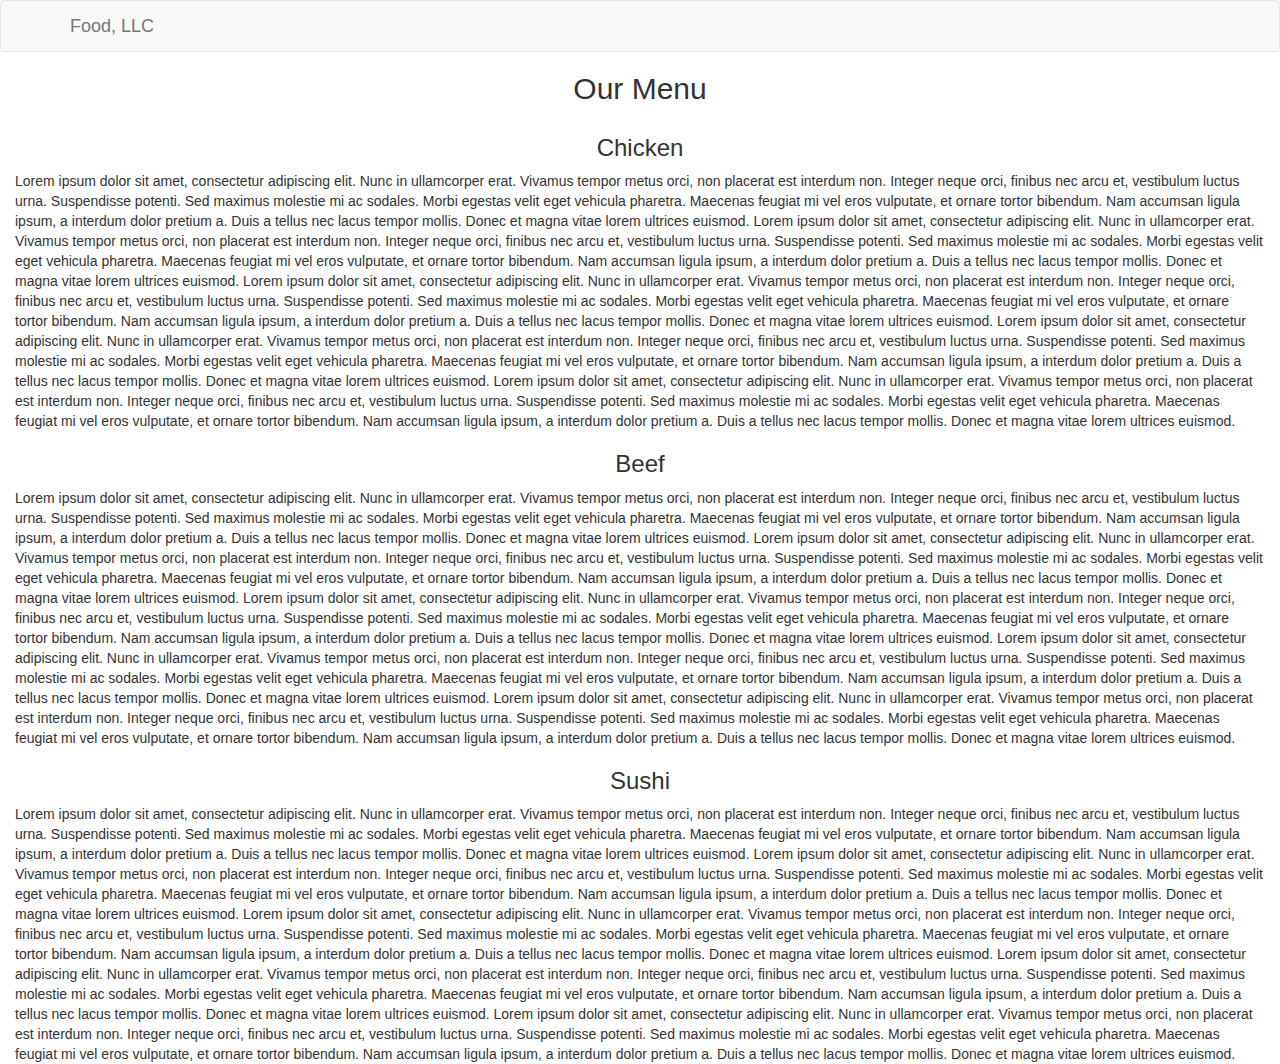
==== module-3-solutions/index.html @ a0398cf0 "Add files via upload" ====
<!DOCTYPE html>
<html>
  <head>
    <meta charset="utf-8">
    <meta http-equiv="X-UA-Compatible" content="IE=edge">
    <meta name="viewport" content="width=device-width, initial-scale=1">
    <title>Module3</title>
    <link rel="stylesheet" href="css/bootstrap.min.css">
    <link rel="stylesheet" href="css/style.css">
  </head>
<body>
  <nav class="navbar navbar-default">
    <div class="container">
        <div class="navbar-header">
        <button type="button" class="navbar-toggle collapsed" data-toggle="collapse" data-target="#navbar-menu" aria-expanded="false">
        <span class="sr-only">Toggle navigation</span>
        <span class="icon-bar"></span>
        <span class="icon-bar"></span>
        <span class="icon-bar"></span>
      </button>
      <a class="navbar-brand" href="#">Food, LLC</a>
      </div>

      <!-- Collect the nav links, forms, and other content for toggling -->
      <div class="collapse navbar-collapse" id="navbar-menu">
        <ul class="nav navbar-nav visible-xs">
          <li><a href="#chicken" class="text-center">Chicken <span class="sr-only">(current)</span></a></li>
          <li><a href="#beef" class="text-center">Beef</a></li>
          <li><a href="#sushi" class="text-center">Sushi</a></li>
        </ul>
      </div>
    </div><!-- end of container -->
  </nav>

  <h2 class="text-center">Our Menu</h2>

  <div class="container-fluid">
    <div class="row">
      <div class="col-xs-12">
        <div class="section">
          <h3 class="text-center" id="chicken">Chicken</h3>
          Lorem ipsum dolor sit amet, consectetur adipiscing elit. Nunc in ullamcorper erat. Vivamus tempor metus orci, non placerat est interdum non. Integer neque orci, finibus nec arcu et, vestibulum luctus urna. Suspendisse potenti. Sed maximus molestie mi ac sodales. Morbi egestas velit eget vehicula pharetra. Maecenas feugiat mi vel eros vulputate, et ornare tortor bibendum. Nam accumsan ligula ipsum, a interdum dolor pretium a. Duis a tellus nec lacus tempor mollis. Donec et magna vitae lorem ultrices euismod.
          Lorem ipsum dolor sit amet, consectetur adipiscing elit. Nunc in ullamcorper erat. Vivamus tempor metus orci, non placerat est interdum non. Integer neque orci, finibus nec arcu et, vestibulum luctus urna. Suspendisse potenti. Sed maximus molestie mi ac sodales. Morbi egestas velit eget vehicula pharetra. Maecenas feugiat mi vel eros vulputate, et ornare tortor bibendum. Nam accumsan ligula ipsum, a interdum dolor pretium a. Duis a tellus nec lacus tempor mollis. Donec et magna vitae lorem ultrices euismod.
          Lorem ipsum dolor sit amet, consectetur adipiscing elit. Nunc in ullamcorper erat. Vivamus tempor metus orci, non placerat est interdum non. Integer neque orci, finibus nec arcu et, vestibulum luctus urna. Suspendisse potenti. Sed maximus molestie mi ac sodales. Morbi egestas velit eget vehicula pharetra. Maecenas feugiat mi vel eros vulputate, et ornare tortor bibendum. Nam accumsan ligula ipsum, a interdum dolor pretium a. Duis a tellus nec lacus tempor mollis. Donec et magna vitae lorem ultrices euismod.
          Lorem ipsum dolor sit amet, consectetur adipiscing elit. Nunc in ullamcorper erat. Vivamus tempor metus orci, non placerat est interdum non. Integer neque orci, finibus nec arcu et, vestibulum luctus urna. Suspendisse potenti. Sed maximus molestie mi ac sodales. Morbi egestas velit eget vehicula pharetra. Maecenas feugiat mi vel eros vulputate, et ornare tortor bibendum. Nam accumsan ligula ipsum, a interdum dolor pretium a. Duis a tellus nec lacus tempor mollis. Donec et magna vitae lorem ultrices euismod.
          Lorem ipsum dolor sit amet, consectetur adipiscing elit. Nunc in ullamcorper erat. Vivamus tempor metus orci, non placerat est interdum non. Integer neque orci, finibus nec arcu et, vestibulum luctus urna. Suspendisse potenti. Sed maximus molestie mi ac sodales. Morbi egestas velit eget vehicula pharetra. Maecenas feugiat mi vel eros vulputate, et ornare tortor bibendum. Nam accumsan ligula ipsum, a interdum dolor pretium a. Duis a tellus nec lacus tempor mollis. Donec et magna vitae lorem ultrices euismod.
        </div>
      </div>
      <div class="col-xs-12">
        <div class="section">
          <h3 class="text-center" id="beef">Beef</h3>
          Lorem ipsum dolor sit amet, consectetur adipiscing elit. Nunc in ullamcorper erat. Vivamus tempor metus orci, non placerat est interdum non. Integer neque orci, finibus nec arcu et, vestibulum luctus urna. Suspendisse potenti. Sed maximus molestie mi ac sodales. Morbi egestas velit eget vehicula pharetra. Maecenas feugiat mi vel eros vulputate, et ornare tortor bibendum. Nam accumsan ligula ipsum, a interdum dolor pretium a. Duis a tellus nec lacus tempor mollis. Donec et magna vitae lorem ultrices euismod.
          Lorem ipsum dolor sit amet, consectetur adipiscing elit. Nunc in ullamcorper erat. Vivamus tempor metus orci, non placerat est interdum non. Integer neque orci, finibus nec arcu et, vestibulum luctus urna. Suspendisse potenti. Sed maximus molestie mi ac sodales. Morbi egestas velit eget vehicula pharetra. Maecenas feugiat mi vel eros vulputate, et ornare tortor bibendum. Nam accumsan ligula ipsum, a interdum dolor pretium a. Duis a tellus nec lacus tempor mollis. Donec et magna vitae lorem ultrices euismod.
          Lorem ipsum dolor sit amet, consectetur adipiscing elit. Nunc in ullamcorper erat. Vivamus tempor metus orci, non placerat est interdum non. Integer neque orci, finibus nec arcu et, vestibulum luctus urna. Suspendisse potenti. Sed maximus molestie mi ac sodales. Morbi egestas velit eget vehicula pharetra. Maecenas feugiat mi vel eros vulputate, et ornare tortor bibendum. Nam accumsan ligula ipsum, a interdum dolor pretium a. Duis a tellus nec lacus tempor mollis. Donec et magna vitae lorem ultrices euismod.
          Lorem ipsum dolor sit amet, consectetur adipiscing elit. Nunc in ullamcorper erat. Vivamus tempor metus orci, non placerat est interdum non. Integer neque orci, finibus nec arcu et, vestibulum luctus urna. Suspendisse potenti. Sed maximus molestie mi ac sodales. Morbi egestas velit eget vehicula pharetra. Maecenas feugiat mi vel eros vulputate, et ornare tortor bibendum. Nam accumsan ligula ipsum, a interdum dolor pretium a. Duis a tellus nec lacus tempor mollis. Donec et magna vitae lorem ultrices euismod.
          Lorem ipsum dolor sit amet, consectetur adipiscing elit. Nunc in ullamcorper erat. Vivamus tempor metus orci, non placerat est interdum non. Integer neque orci, finibus nec arcu et, vestibulum luctus urna. Suspendisse potenti. Sed maximus molestie mi ac sodales. Morbi egestas velit eget vehicula pharetra. Maecenas feugiat mi vel eros vulputate, et ornare tortor bibendum. Nam accumsan ligula ipsum, a interdum dolor pretium a. Duis a tellus nec lacus tempor mollis. Donec et magna vitae lorem ultrices euismod.
        </div>
      </div>
      <div class="col-xs-12">
        <div class="section">
          <h3 class="text-center" id="sushi">Sushi</h3>
          Lorem ipsum dolor sit amet, consectetur adipiscing elit. Nunc in ullamcorper erat. Vivamus tempor metus orci, non placerat est interdum non. Integer neque orci, finibus nec arcu et, vestibulum luctus urna. Suspendisse potenti. Sed maximus molestie mi ac sodales. Morbi egestas velit eget vehicula pharetra. Maecenas feugiat mi vel eros vulputate, et ornare tortor bibendum. Nam accumsan ligula ipsum, a interdum dolor pretium a. Duis a tellus nec lacus tempor mollis. Donec et magna vitae lorem ultrices euismod.
          Lorem ipsum dolor sit amet, consectetur adipiscing elit. Nunc in ullamcorper erat. Vivamus tempor metus orci, non placerat est interdum non. Integer neque orci, finibus nec arcu et, vestibulum luctus urna. Suspendisse potenti. Sed maximus molestie mi ac sodales. Morbi egestas velit eget vehicula pharetra. Maecenas feugiat mi vel eros vulputate, et ornare tortor bibendum. Nam accumsan ligula ipsum, a interdum dolor pretium a. Duis a tellus nec lacus tempor mollis. Donec et magna vitae lorem ultrices euismod.
          Lorem ipsum dolor sit amet, consectetur adipiscing elit. Nunc in ullamcorper erat. Vivamus tempor metus orci, non placerat est interdum non. Integer neque orci, finibus nec arcu et, vestibulum luctus urna. Suspendisse potenti. Sed maximus molestie mi ac sodales. Morbi egestas velit eget vehicula pharetra. Maecenas feugiat mi vel eros vulputate, et ornare tortor bibendum. Nam accumsan ligula ipsum, a interdum dolor pretium a. Duis a tellus nec lacus tempor mollis. Donec et magna vitae lorem ultrices euismod.
          Lorem ipsum dolor sit amet, consectetur adipiscing elit. Nunc in ullamcorper erat. Vivamus tempor metus orci, non placerat est interdum non. Integer neque orci, finibus nec arcu et, vestibulum luctus urna. Suspendisse potenti. Sed maximus molestie mi ac sodales. Morbi egestas velit eget vehicula pharetra. Maecenas feugiat mi vel eros vulputate, et ornare tortor bibendum. Nam accumsan ligula ipsum, a interdum dolor pretium a. Duis a tellus nec lacus tempor mollis. Donec et magna vitae lorem ultrices euismod.
          Lorem ipsum dolor sit amet, consectetur adipiscing elit. Nunc in ullamcorper erat. Vivamus tempor metus orci, non placerat est interdum non. Integer neque orci, finibus nec arcu et, vestibulum luctus urna. Suspendisse potenti. Sed maximus molestie mi ac sodales. Morbi egestas velit eget vehicula pharetra. Maecenas feugiat mi vel eros vulputate, et ornare tortor bibendum. Nam accumsan ligula ipsum, a interdum dolor pretium a. Duis a tellus nec lacus tempor mollis. Donec et magna vitae lorem ultrices euismod.
        </div>
      </div>
    </div>
  </div>

  <script src="js/jquery-3.5.1.min.js"></script>
  <script src="js/bootstrap.min.js"></script>
  <script src="js/script.js"></script>
</body>
</html>
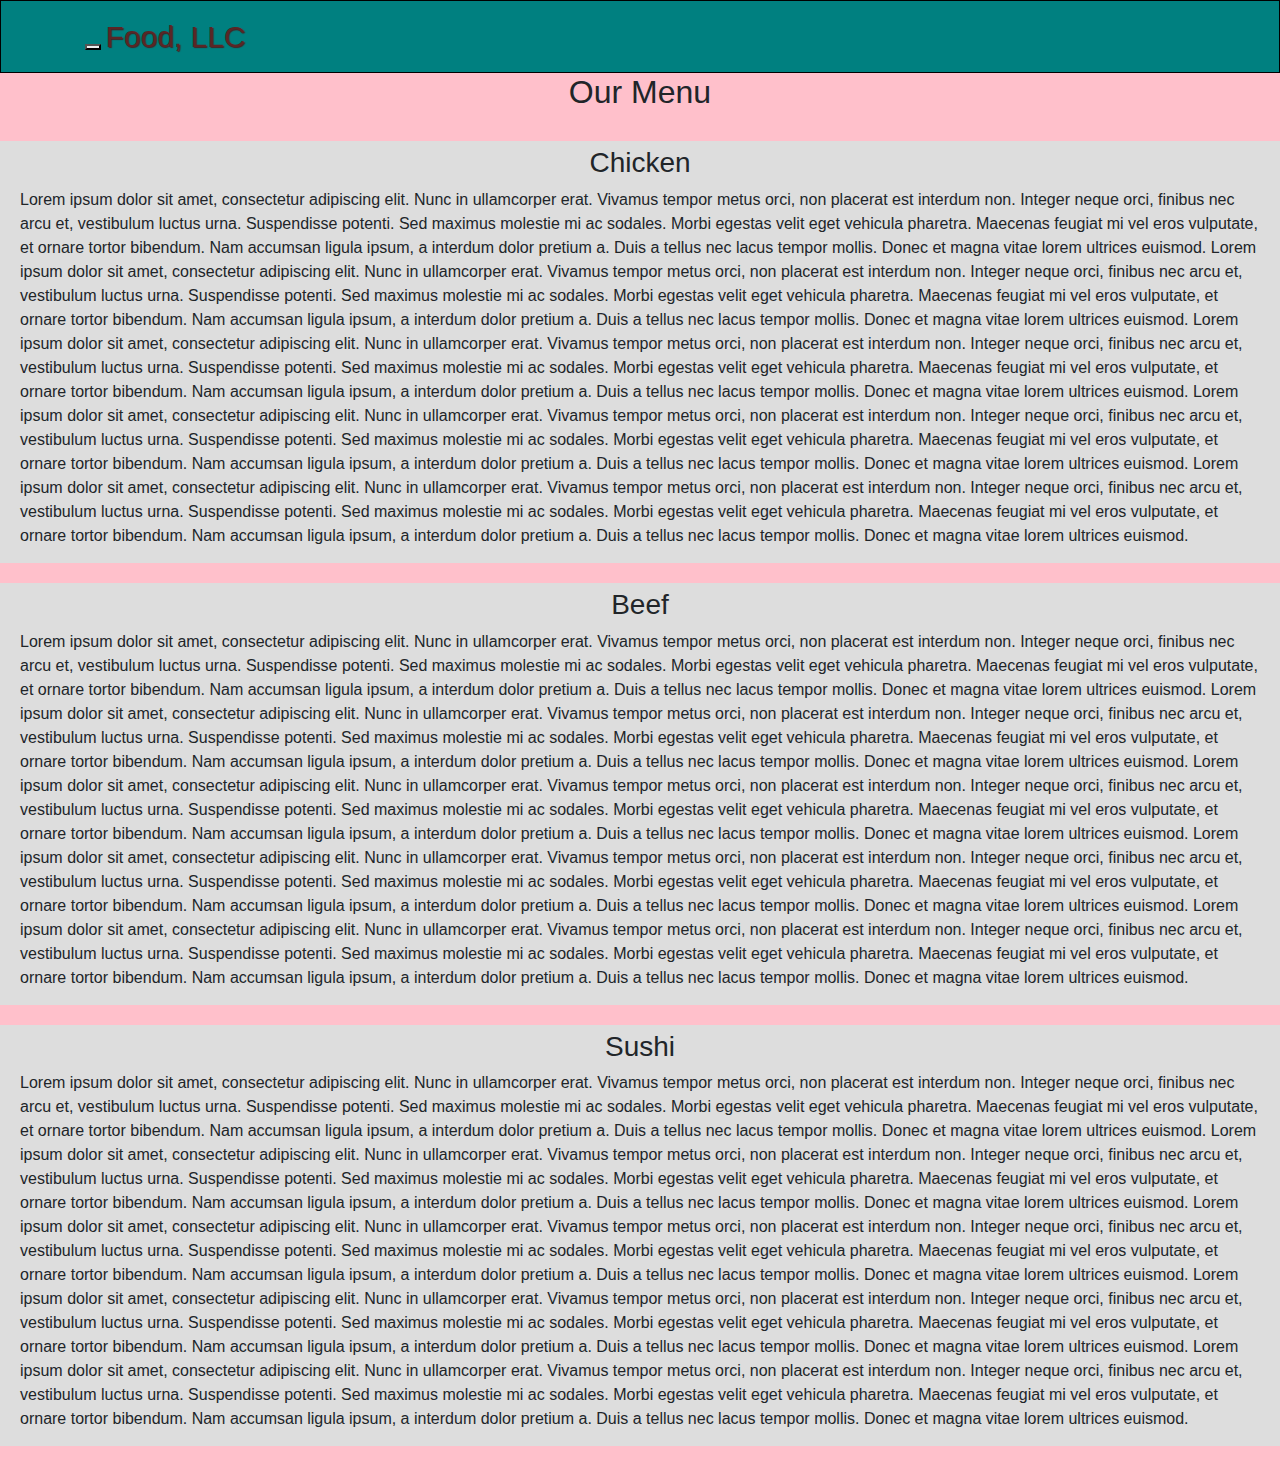
==== commit 18933265: "Update index.html" ====
--- a/module-3-solutions/index.html
+++ b/module-3-solutions/index.html
@@ -5,8 +5,8 @@
     <meta http-equiv="X-UA-Compatible" content="IE=edge">
     <meta name="viewport" content="width=device-width, initial-scale=1">
     <title>Module3</title>
-    <link rel="stylesheet" href="css/bootstrap.min.css">
-    <link rel="stylesheet" href="css/style.css">
+    <link rel="stylesheet" href="css1/bootstrap.min.css">
+    <link rel="stylesheet" href="css1/style.css">
   </head>
 <body>
   <nav class="navbar navbar-default">
@@ -73,4 +73,4 @@
   <script src="js/bootstrap.min.js"></script>
   <script src="js/script.js"></script>
 </body>
-</html>+</html>
